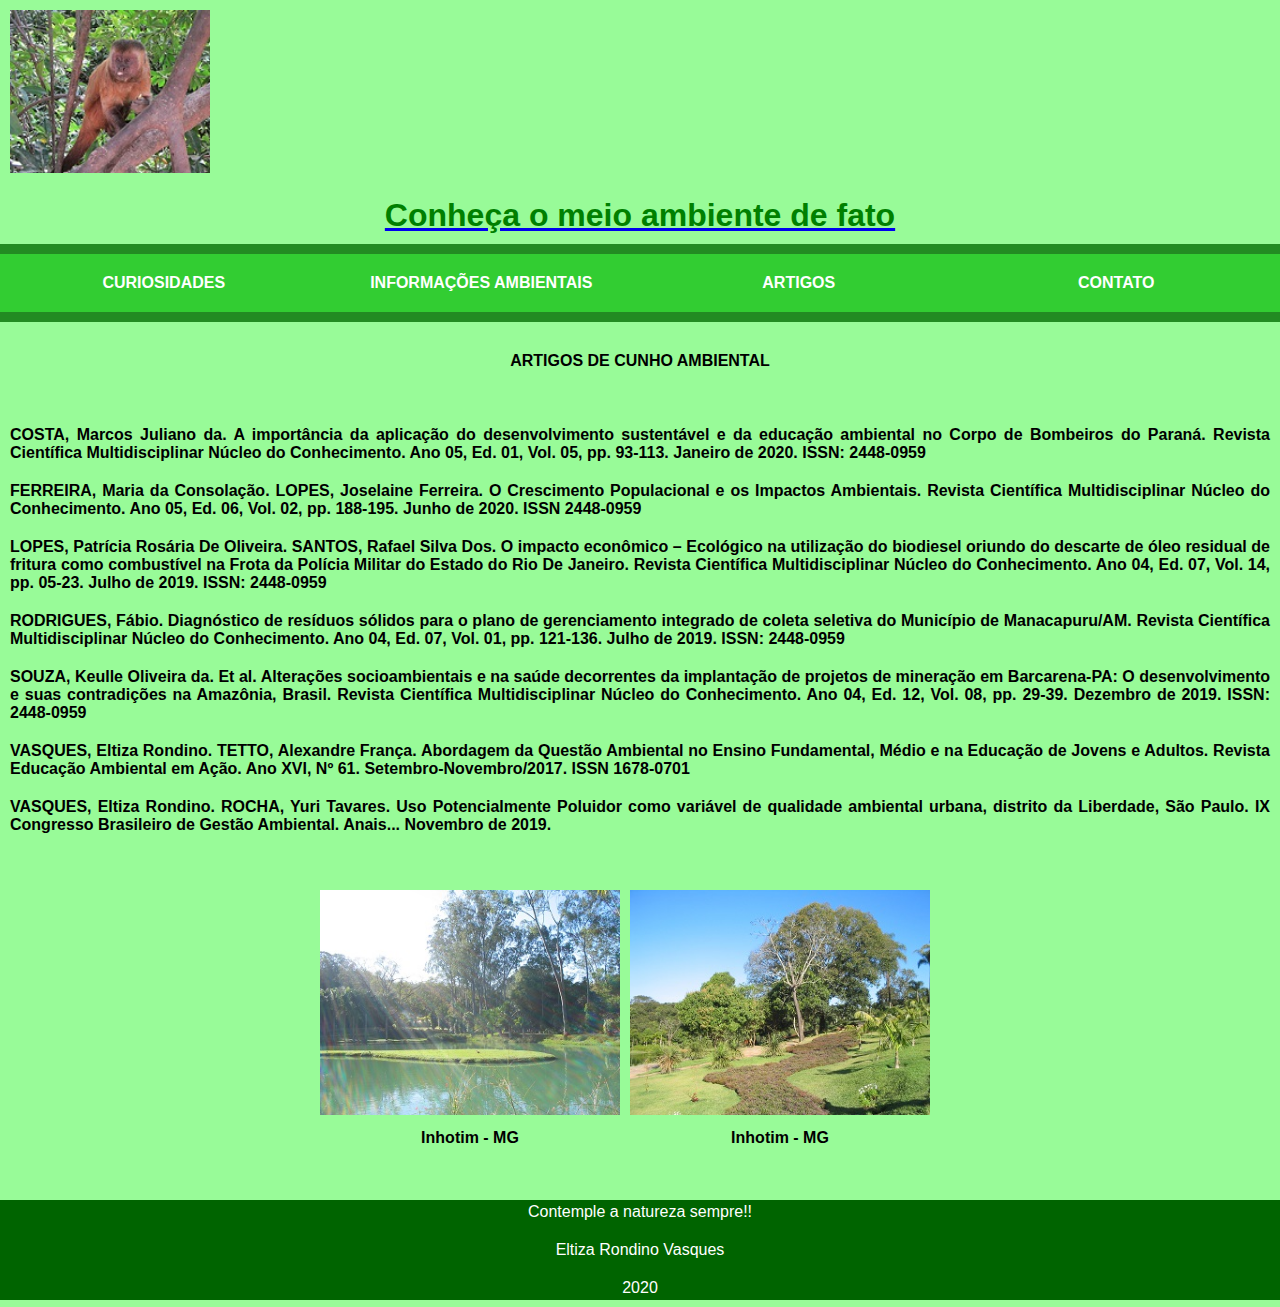
==== artigos.html @ 460a80fe "Add files via upload" ====
<!-- VERSÃO DO HTML 5 -->
<!DOCTYPE html>
<html>
<head>
    <!-- CODIFICAÇÃO DE CARACTERES -->
    <meta charset="UTF-8">
    <!-- CONEXÃO DO HTML COM O ARQUIVO CSS -->
    <link rel="stylesheet" href="styleartigos.css">
    <!-- TÍTULO DA PÁGINA WEB -->
    <title>Meio Ambiente</title>
</head>
<body>
    <!--CABEÇALHO-->
    <header class="cabecalho">
        <!-- LOGOTIPO -->
        <img src="img/logo.jpg" id="logotipo">

        <nav >
            <a href="index.html">
            <h1> Conheça o meio ambiente de fato
            </h1>
            </a>
            </nav>
        
         <!-- MENU DE NAVEGAÇÃO -->
            <nav id="menu">
                <a href="curiosidades.html"> <b>Curiosidades</b></a>
                <a href="informacoes.html"><b>Informações Ambientais</b></a>
                <a href="artigos.html"><b>Artigos</b></a>
                <a href="contato.html"><b>Contato</b></a>              
            </nav>
        
    </header>

    <!--PRINCIPAL-->
    <main class="principal">
        
        <div>
            <p> <b> ARTIGOS DE CUNHO AMBIENTAL</b></p>
            </br>  </br>
            <h4> <a ref= "https://www.nucleodoconhecimento.com.br/meio-ambiente/importancia-da-aplicacao"> COSTA, Marcos Juliano da. 
                A importância da aplicação do desenvolvimento sustentável e da educação ambiental no Corpo de Bombeiros do Paraná. 
                Revista Científica Multidisciplinar Núcleo do Conhecimento. Ano 05, Ed. 01, Vol. 05, pp. 93-113. Janeiro de 2020. 
                ISSN: 2448-0959</a></h4>
           <h4> <a ref= "https://www.nucleodoconhecimento.com.br/meio-ambiente/crescimento-populacional"> FERREIRA, Maria da Consolação. LOPES, Joselaine
                Ferreira. O Crescimento Populacional e os Impactos Ambientais. Revista Científica Multidisciplinar Núcleo do Conhecimento. 
                Ano 05, Ed. 06, Vol. 02, pp. 188-195. Junho de 2020. ISSN 2448-0959 </a> </h4>
            <h4> <a ref= "https://www.nucleodoconhecimento.com.br/meio-ambiente/biodiesel-oriundo"> LOPES, Patrícia Rosária De Oliveira. 
                SANTOS, Rafael Silva Dos. O impacto econômico – Ecológico na utilização do biodiesel oriundo do descarte de 
                óleo residual de fritura como combustível na Frota da Polícia Militar do Estado do Rio De Janeiro. Revista 
                Científica Multidisciplinar Núcleo do Conhecimento. Ano 04, Ed. 07, Vol. 14, pp. 05-23. Julho de 2019. 
                ISSN: 2448-0959</a></h4>
            <h4> <a ref= "https://www.nucleodoconhecimento.com.br/meio-ambiente/coleta-seletiva"> RODRIGUES, Fábio. Diagnóstico de 
                resíduos sólidos para o plano de gerenciamento integrado de coleta seletiva do Município de Manacapuru/AM. 
                Revista Científica Multidisciplinar Núcleo do Conhecimento. Ano 04, Ed. 07, Vol. 01, pp. 121-136. Julho de 2019. 
                ISSN: 2448-0959</a> </h4>
            <h4> <a ref= "https://www.nucleodoconhecimento.com.br/meio-ambiente/alteracoes-socioambientais" > SOUZA, Keulle Oliveira da. Et al. Alterações socioambientais e na saúde decorrentes da implantação de projetos 
                de mineração em Barcarena-PA: O desenvolvimento e suas contradições na Amazônia, Brasil. Revista Científica 
                Multidisciplinar Núcleo do Conhecimento. Ano 04, Ed. 12, Vol. 08, pp. 29-39. Dezembro de 2019. ISSN: 2448-0959</a></h4>    
            <h4><a ref=“http://www.revistaea.org/artigo.php?idartigo=2863> VASQUES, Eltiza Rondino. TETTO, Alexandre França. Abordagem da 
                Questão Ambiental no Ensino Fundamental, Médio e na Educação de Jovens e Adultos. Revista Educação Ambiental em Ação.
                Ano XVI, Nº 61. Setembro-Novembro/2017. ISSN 1678-0701 </a></h4>
            <h4> <a ref="http://www.ibeas.org.br/congresso/Trabalhos2018/IV-006.pdf"> VASQUES, Eltiza Rondino. ROCHA, Yuri Tavares. Uso 
                Potencialmente Poluidor como variável de qualidade ambiental urbana, distrito da Liberdade, São Paulo. IX Congresso Brasileiro 
                de Gestão Ambiental. Anais... Novembro de 2019. </a> </h4>
            
            <!--QUEBRA DE LINHA-->
            </br>  </br>
            
            <section class="grid">
                <div> <img src=""> <p> </p> </div>
                <div> <img src="img/inhotim.jpg"> <p> <b>Inhotim - MG</b></p> </div>
                <div> <img src="img/inhotimm.jpg"> <p> <b>Inhotim - MG</b></p> </div>
             </section>
        </div>
    </main>

    <!--RODAPÉ-->
    <footer class="rodape">
        <div>
        <p>Contemple a natureza sempre!! </p>
        <p>Eltiza Rondino Vasques</p>
        <p>2020</p>
    </div>
    </footer>
</body>
</html>
---- styleartigos.css ----
/* ALTERAR PARA TODOS OS ELEMENTOS */
html * {
    /* RESETAR A MARGEM */
    margin: 0px;
    /* LARGURA MÁXIMA DOS ELEMENTOS */
    max-width: 100%;
}

body {
    /* COR DE FUNDO */
    background-color: #98FB98;
}

#logotipo {
    /* LARGURA DO LOGOTIPO */
    width: 200px;
    /* MARGEM DO LOGOTIPO */
    margin: 10px;
     }

/* FONTE DO LOGOTIPO */
h1{
    color: green;
    text-align: center;
    text-decoration: none;
    padding: 10px;
    font-family: sans-serif; 
    }
    

#menu {
    /* COR DE FUNDO */
    background-color:#32CD32;
    /* BORDA DO MENU SUPERIOR E INFERIOR */
    border-top: 10px solid #228B22;
    border-bottom: 10px solid #228B22;

    /* ESPAÇAMENTO DO CONTEÚDO DO MENU */
    padding: 10px;
    /* MARGEM INFERIOR */
    margin-bottom: 20px;
    /* ATIVAR O MODO GRID (LINHAS E COLUNAS) */
    display: grid;
    /* ELEMENTOS DENTRO DA CLASSE PRINCIPAL NO FORMATO DE 4 COLUNAS */
    grid-template-columns: repeat(4, 1fr);
    /* ESPAÇAMENTO ENTRE COLUNAS E LINHAS DO GRID */
    gap: 10px;
    /* ALINHAR OS ELEMENTOS NO CENTRO */
    text-align: center;
   }

#menu a{
    /* COR DOS LINKS */
    color: white;
    /* LETRAS MAIÚSCULAS */
    text-transform: uppercase;
    /* REMOVER SUBLINHADO */
    text-decoration: none;
    /* ESPAÇAMENTO ENTRE OS LINKS  */
    padding: 10px;
    /* FONTE */
    font-family: sans-serif;
}

h3 {
        color: green;
    text-transform: uppercase;
    text-decoration: none;
    padding: 10px;
    font-family: sans-serif;            
}

h4 {
    color:black;
    text-decoration: none;
    padding: 10px;
    font-family: sans-serif;
    text-align: justify;
}

p {
    padding: 10px;
    font-family: sans-serif;
    text-align: center;
}

section {
    
    /* ATIVAR O MODO GRID (LINHAS E COLUNAS) */
    display: grid;
    /* ELEMENTOS DENTRO DA CLASSE PRINCIPAL NO FORMATO DE 3 COLUNAS */ 
    grid-template-columns: repeat(4,300px);
    grid-template-rows: 300px;
    /* ESPAÇAMENTO ENTRE COLUNAS E LINHAS DO GRID */
    grid-gap: 10px;
    /* MARGEM DOS CARDS */
    margin: 10px 10px;
}
.rodape {
    /* COR DE FUNDO */
    background-color: #006400;
    /* ALTURA */
    height: 100px;
    /* COR  */
    color: white;
    /* FONTE */
    font-family: sans-serif;
    /* ATIVAR O MODO GRID (LINHAS E COLUNAS) */
    display: flex;
    /* JUSTIFICAR NA HORIZONTAL */    
    justify-content: center;
    /* JUSTIFICAR NA VERTICAL */ 
    align-items: center;
    /* ALINHAR NO CENTRO */
    text-align: center;
}
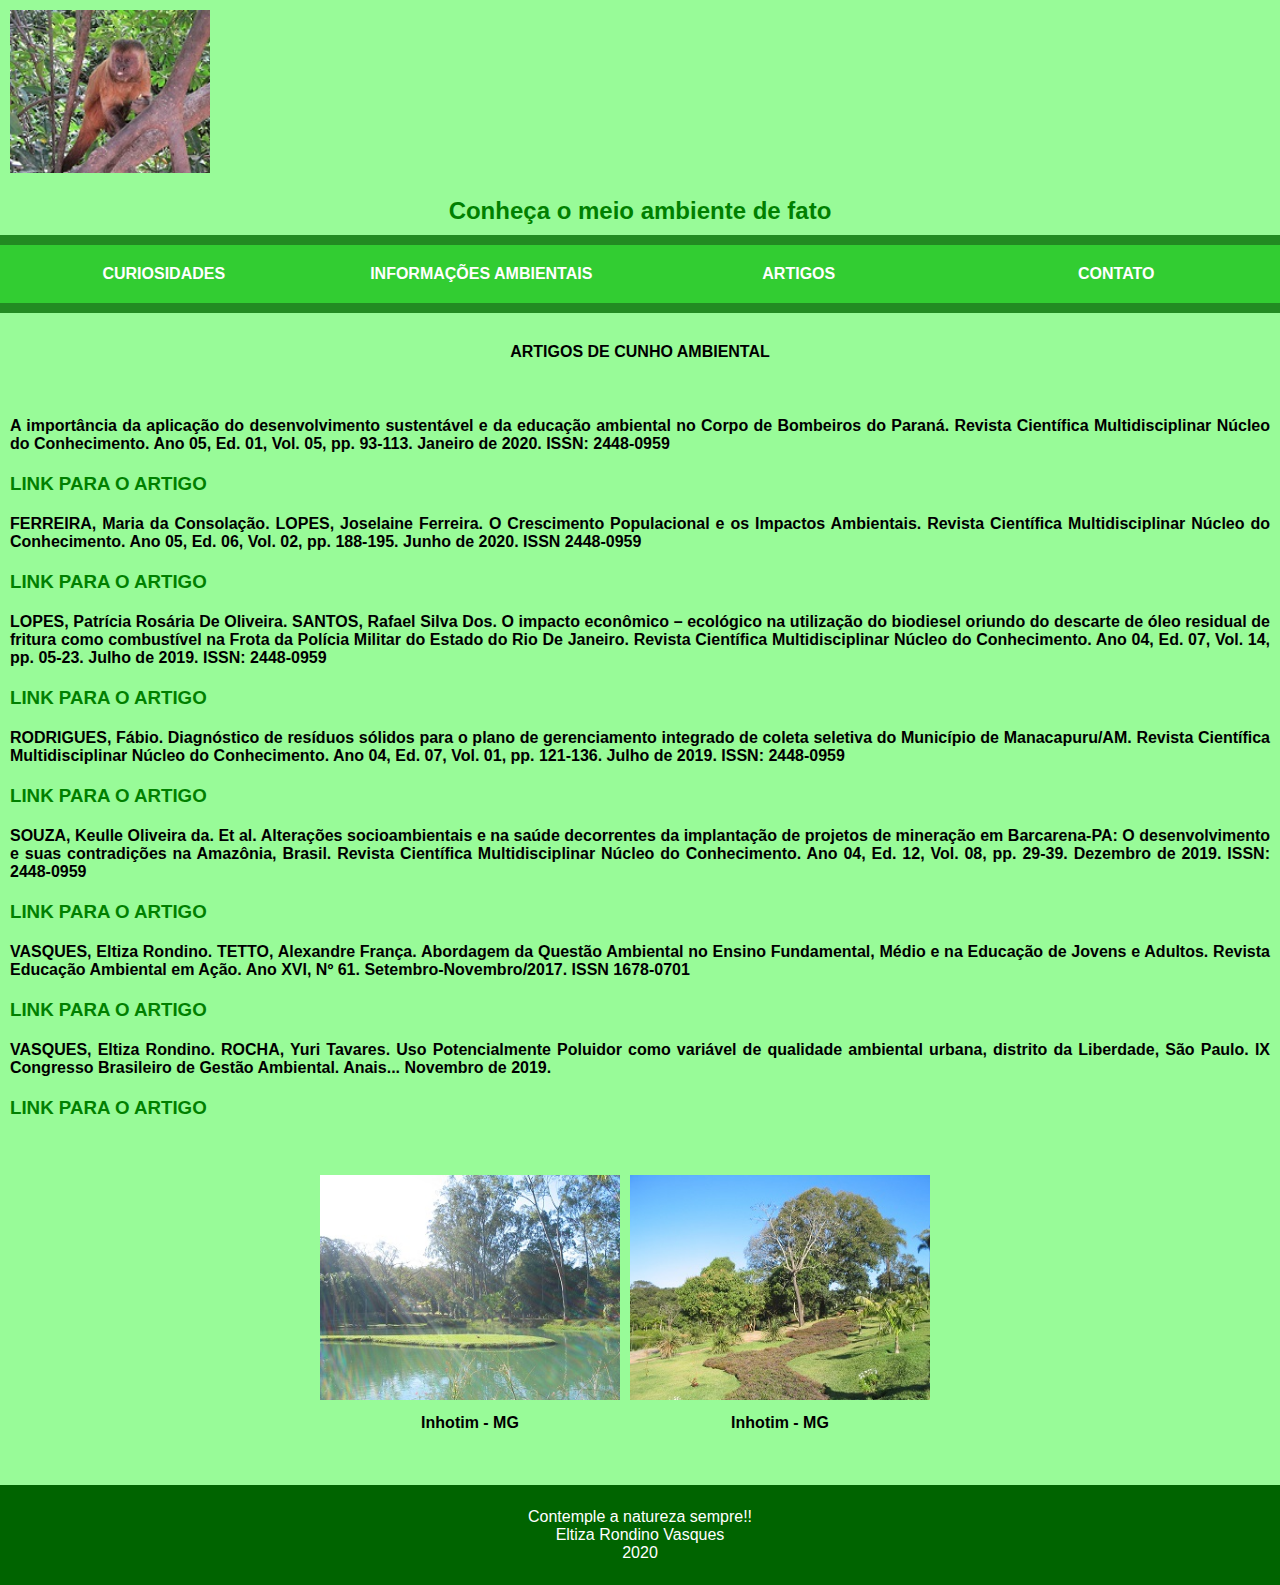
==== commit d1563425: "Add files via upload" ====
--- a/artigos.html
+++ b/artigos.html
@@ -14,16 +14,11 @@
     <header class="cabecalho">
         <!-- LOGOTIPO -->
         <img src="img/logo.jpg" id="logotipo">
-
-        <nav >
-            <a href="index.html">
-            <h1> Conheça o meio ambiente de fato
-            </h1>
-            </a>
-            </nav>
-        
+        <a href="index.html" style="text-decoration: none"> <h2> Conheça o meio ambiente de fato </h2> </a>
+               
          <!-- MENU DE NAVEGAÇÃO -->
             <nav id="menu">
+
                 <a href="curiosidades.html"> <b>Curiosidades</b></a>
                 <a href="informacoes.html"><b>Informações Ambientais</b></a>
                 <a href="artigos.html"><b>Artigos</b></a>
@@ -36,41 +31,60 @@
     <main class="principal">
         
         <div>
-            <p> <b> ARTIGOS DE CUNHO AMBIENTAL</b></p>
+            <h5> ARTIGOS DE CUNHO AMBIENTAL</h5>
             </br>  </br>
-            <h4> <a ref= "https://www.nucleodoconhecimento.com.br/meio-ambiente/importancia-da-aplicacao"> COSTA, Marcos Juliano da. 
-                A importância da aplicação do desenvolvimento sustentável e da educação ambiental no Corpo de Bombeiros do Paraná. 
+            <h4>A importância da aplicação do desenvolvimento sustentável e da educação ambiental no Corpo de Bombeiros do Paraná. 
                 Revista Científica Multidisciplinar Núcleo do Conhecimento. Ano 05, Ed. 01, Vol. 05, pp. 93-113. Janeiro de 2020. 
-                ISSN: 2448-0959</a></h4>
-           <h4> <a ref= "https://www.nucleodoconhecimento.com.br/meio-ambiente/crescimento-populacional"> FERREIRA, Maria da Consolação. LOPES, Joselaine
+                ISSN: 2448-0959</h4>
+            <a href= "https://www.nucleodoconhecimento.com.br/meio-ambiente/importancia-da-aplicacao"
+                style="text-decoration: none"> <h3> Link para o artigo</h3> </a>
+
+            <h4> FERREIRA, Maria da Consolação. LOPES, Joselaine
                 Ferreira. O Crescimento Populacional e os Impactos Ambientais. Revista Científica Multidisciplinar Núcleo do Conhecimento. 
-                Ano 05, Ed. 06, Vol. 02, pp. 188-195. Junho de 2020. ISSN 2448-0959 </a> </h4>
-            <h4> <a ref= "https://www.nucleodoconhecimento.com.br/meio-ambiente/biodiesel-oriundo"> LOPES, Patrícia Rosária De Oliveira. 
-                SANTOS, Rafael Silva Dos. O impacto econômico – Ecológico na utilização do biodiesel oriundo do descarte de 
-                óleo residual de fritura como combustível na Frota da Polícia Militar do Estado do Rio De Janeiro. Revista 
-                Científica Multidisciplinar Núcleo do Conhecimento. Ano 04, Ed. 07, Vol. 14, pp. 05-23. Julho de 2019. 
-                ISSN: 2448-0959</a></h4>
-            <h4> <a ref= "https://www.nucleodoconhecimento.com.br/meio-ambiente/coleta-seletiva"> RODRIGUES, Fábio. Diagnóstico de 
-                resíduos sólidos para o plano de gerenciamento integrado de coleta seletiva do Município de Manacapuru/AM. 
-                Revista Científica Multidisciplinar Núcleo do Conhecimento. Ano 04, Ed. 07, Vol. 01, pp. 121-136. Julho de 2019. 
-                ISSN: 2448-0959</a> </h4>
-            <h4> <a ref= "https://www.nucleodoconhecimento.com.br/meio-ambiente/alteracoes-socioambientais" > SOUZA, Keulle Oliveira da. Et al. Alterações socioambientais e na saúde decorrentes da implantação de projetos 
-                de mineração em Barcarena-PA: O desenvolvimento e suas contradições na Amazônia, Brasil. Revista Científica 
-                Multidisciplinar Núcleo do Conhecimento. Ano 04, Ed. 12, Vol. 08, pp. 29-39. Dezembro de 2019. ISSN: 2448-0959</a></h4>    
-            <h4><a ref=“http://www.revistaea.org/artigo.php?idartigo=2863> VASQUES, Eltiza Rondino. TETTO, Alexandre França. Abordagem da 
-                Questão Ambiental no Ensino Fundamental, Médio e na Educação de Jovens e Adultos. Revista Educação Ambiental em Ação.
-                Ano XVI, Nº 61. Setembro-Novembro/2017. ISSN 1678-0701 </a></h4>
-            <h4> <a ref="http://www.ibeas.org.br/congresso/Trabalhos2018/IV-006.pdf"> VASQUES, Eltiza Rondino. ROCHA, Yuri Tavares. Uso 
-                Potencialmente Poluidor como variável de qualidade ambiental urbana, distrito da Liberdade, São Paulo. IX Congresso Brasileiro 
-                de Gestão Ambiental. Anais... Novembro de 2019. </a> </h4>
+                Ano 05, Ed. 06, Vol. 02, pp. 188-195. Junho de 2020. ISSN 2448-0959</h4>
+           <a href= "https://www.nucleodoconhecimento.com.br/meio-ambiente/crescimento-populacional"  
+                style="text-decoration: none"> <h3> Link para o artigo</h3></a>
+
+            <h4> LOPES, Patrícia Rosária De Oliveira. SANTOS, Rafael Silva Dos. O impacto econômico – ecológico 
+                na utilização do biodiesel oriundo do descarte de óleo residual de fritura como combustível 
+                na Frota da Polícia Militar do Estado do Rio De Janeiro. Revista Científica Multidisciplinar 
+                Núcleo do Conhecimento. Ano 04, Ed. 07, Vol. 14, pp. 05-23. Julho de 2019. ISSN: 2448-0959 </h4>
+            <a href= "https://www.nucleodoconhecimento.com.br/meio-ambiente/biodiesel-oriundo" 
+                style="text-decoration: none"> <h3> Link para o artigo</h3></a>
+
+            <h4> RODRIGUES, Fábio. Diagnóstico de resíduos sólidos para o plano de gerenciamento 
+                integrado de coleta seletiva do Município de Manacapuru/AM. Revista Científica 
+                Multidisciplinar Núcleo do Conhecimento. Ano 04, Ed. 07, Vol. 01, pp. 121-136. 
+                Julho de 2019. ISSN: 2448-0959</h4>
+            <a href= "https://www.nucleodoconhecimento.com.br/meio-ambiente/coleta-seletiva" 
+            style="text-decoration: none"> <h3> Link para o artigo</h3></a>
+
+            <h4> SOUZA, Keulle Oliveira da. Et al. Alterações socioambientais e na saúde decorrentes da 
+                implantação de projetos de mineração em Barcarena-PA: O desenvolvimento e suas contradições 
+                na Amazônia, Brasil. Revista Científica Multidisciplinar Núcleo do Conhecimento. 
+                Ano 04, Ed. 12, Vol. 08, pp. 29-39. Dezembro de 2019. ISSN: 2448-0959</h4>
+            <a href= "https://www.nucleodoconhecimento.com.br/meio-ambiente/alteracoes-socioambientais" 
+            style="text-decoration: none"> <h3> Link para o artigo</h3></a>
+            
+            <h4> VASQUES, Eltiza Rondino. TETTO, Alexandre França. Abordagem da Questão Ambiental
+                no Ensino Fundamental, Médio e na Educação de Jovens e Adultos. Revista Educação 
+                Ambiental em Ação. Ano XVI, Nº 61. Setembro-Novembro/2017. ISSN 1678-0701</h4>
+            <a href=“http://www.revistaea.org/artigo.php?idartigo=2863 
+            style="text-decoration: none"> <h3> Link para o artigo</h3></a>
+
+            <h4> VASQUES, Eltiza Rondino. ROCHA, Yuri Tavares. Uso Potencialmente Poluidor como 
+                variável de qualidade ambiental urbana, distrito da Liberdade, São Paulo. 
+                IX Congresso Brasileiro de Gestão Ambiental. Anais... Novembro de 2019.</h4>
+            <a href="http://www.ibeas.org.br/congresso/Trabalhos2018/IV-006.pdf"
+            style="text-decoration: none"> <h3> Link para o artigo</h3></a>
             
             <!--QUEBRA DE LINHA-->
             </br>  </br>
             
             <section class="grid">
                 <div> <img src=""> <p> </p> </div>
-                <div> <img src="img/inhotim.jpg"> <p> <b>Inhotim - MG</b></p> </div>
-                <div> <img src="img/inhotimm.jpg"> <p> <b>Inhotim - MG</b></p> </div>
+                <div> <img src="img/inhotim.jpg"> <h5> Inhotim - MG </h5> </div>
+                <div> <img src="img/inhotimm.jpg"> <h5> Inhotim - MG </h5> </div>
              </section>
         </div>
     </main>
--- a/styleartigos.css
+++ b/styleartigos.css
@@ -19,8 +19,8 @@
      }
 
 /* FONTE DO LOGOTIPO */
-h1{
-    color: green;
+h2{
+    color:green;
     text-align: center;
     text-decoration: none;
     padding: 10px;
@@ -63,7 +63,7 @@
 }
 
 h3 {
-        color: green;
+    color: green;
     text-transform: uppercase;
     text-decoration: none;
     padding: 10px;
@@ -78,10 +78,13 @@
     text-align: justify;
 }
 
-p {
+h5{
+    color:black;
+    text-decoration: none;
     padding: 10px;
     font-family: sans-serif;
     text-align: center;
+    font-size: medium;
 }
 
 section {
